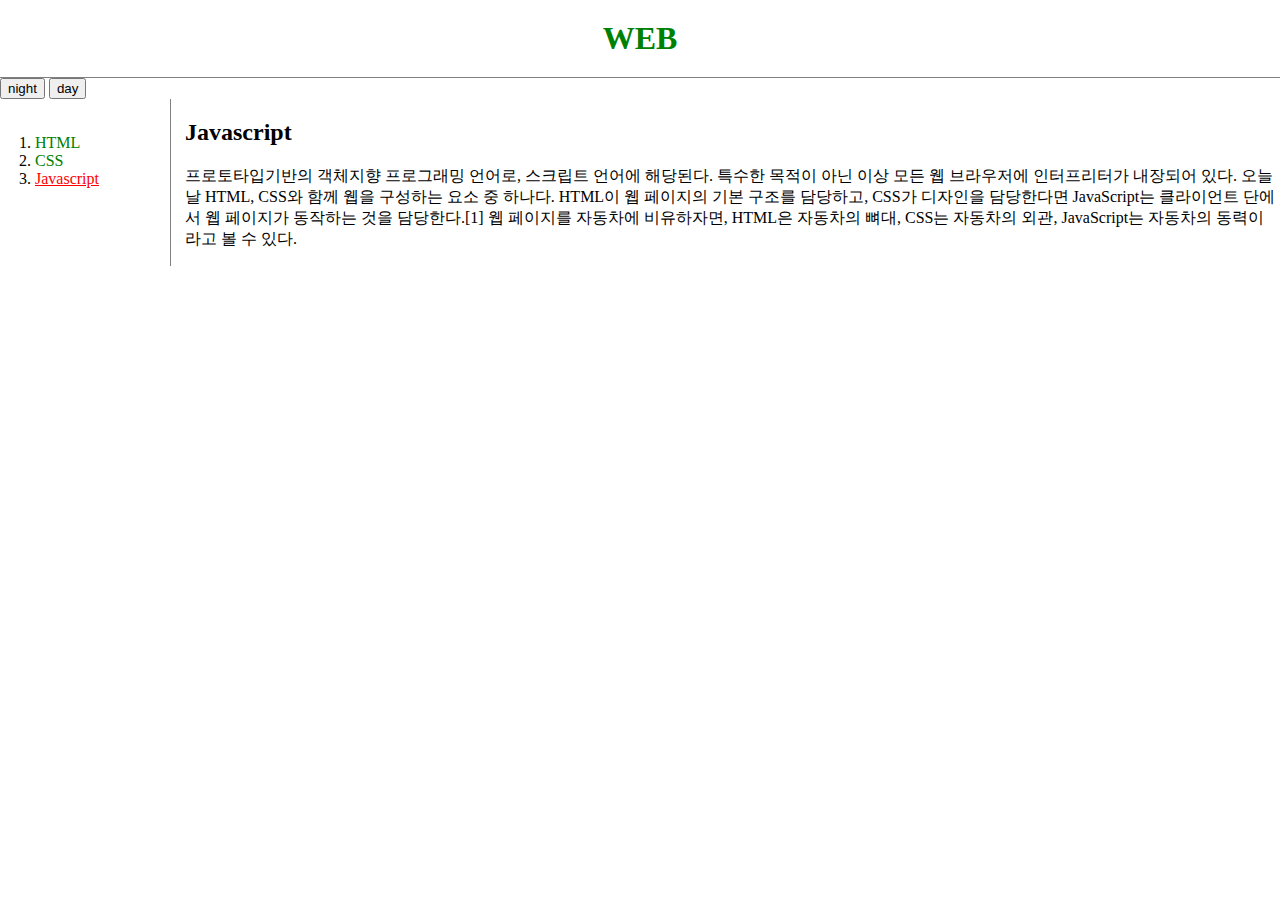
==== 3.html @ b17040bd "따라하는중" ====
<!DOCTYPE html>
<html>
  <head>
    <meta charset="utf-8">
    <title>Javascript</title>
    <link rel="stylesheet" href="style.css">
  </head>

  <body>
    <h1><a href=Index.html>WEB</a></h1>
    <input type="button" value="night" onclick="
    document.querySelector('body').style.backgroundColor='black';
    document.querySelector('body').style.color='white';
    ">
    <input type="button" value="day" onclick="
    document.querySelector('body').style.backgroundColor='white';
    document.querySelector('body').style.color='black';
    ">
    <div id="grid">
      <ol>
        <li><a href="1.html">HTML</a></li>
        <li><a href="2.html">CSS</a></li>
        <li><a href="3.html" class="stay">Javascript</a></li>
      </ol>
      <div id="aticle">
        <h2>Javascript</h2>
        <p>
        프로토타입기반의 객체지향 프로그래밍 언어로, 스크립트 언어에 해당된다.
         특수한 목적이 아닌 이상 모든 웹 브라우저에 인터프리터가 내장되어 있다.
          오늘날 HTML, CSS와 함께 웹을 구성하는 요소 중 하나다. HTML이 웹 페이지의 기본 구조를 담당하고, CSS가 디자인을 담당한다면 JavaScript는 클라이언트 단에서 웹 페이지가 동작하는 것을 담당한다.[1] 웹 페이지를 자동차에 비유하자면, HTML은 자동차의 뼈대, CSS는 자동차의 외관, JavaScript는 자동차의 동력이라고 볼 수 있다.     </p>
      </div>
    </div>
  </body>
</html>
---- style.css ----
#grid{
  display: grid;
  grid-template-columns: 150px 1fr;
}
#aticle{
  padding-left: 35px;
}
.stay{
  color: red;
  text-decoration : underline;
}
body{
  margin:0;
}
h1{
  text-align: center;
  border-bottom:1px solid gray;
  margin:0;
  padding: 20px;
}
a{
  color: green;
  text-decoration: none;
}
ol{
  border-right: 1px solid gray;
  width: 100px;
  margin:0;
  padding:35px;
}
@media(max-width:800px){
  #grid{
    display: block;
    }
    ol{
      border-right: none;
    }
    h1{
      border-bottom: none;
    }
}
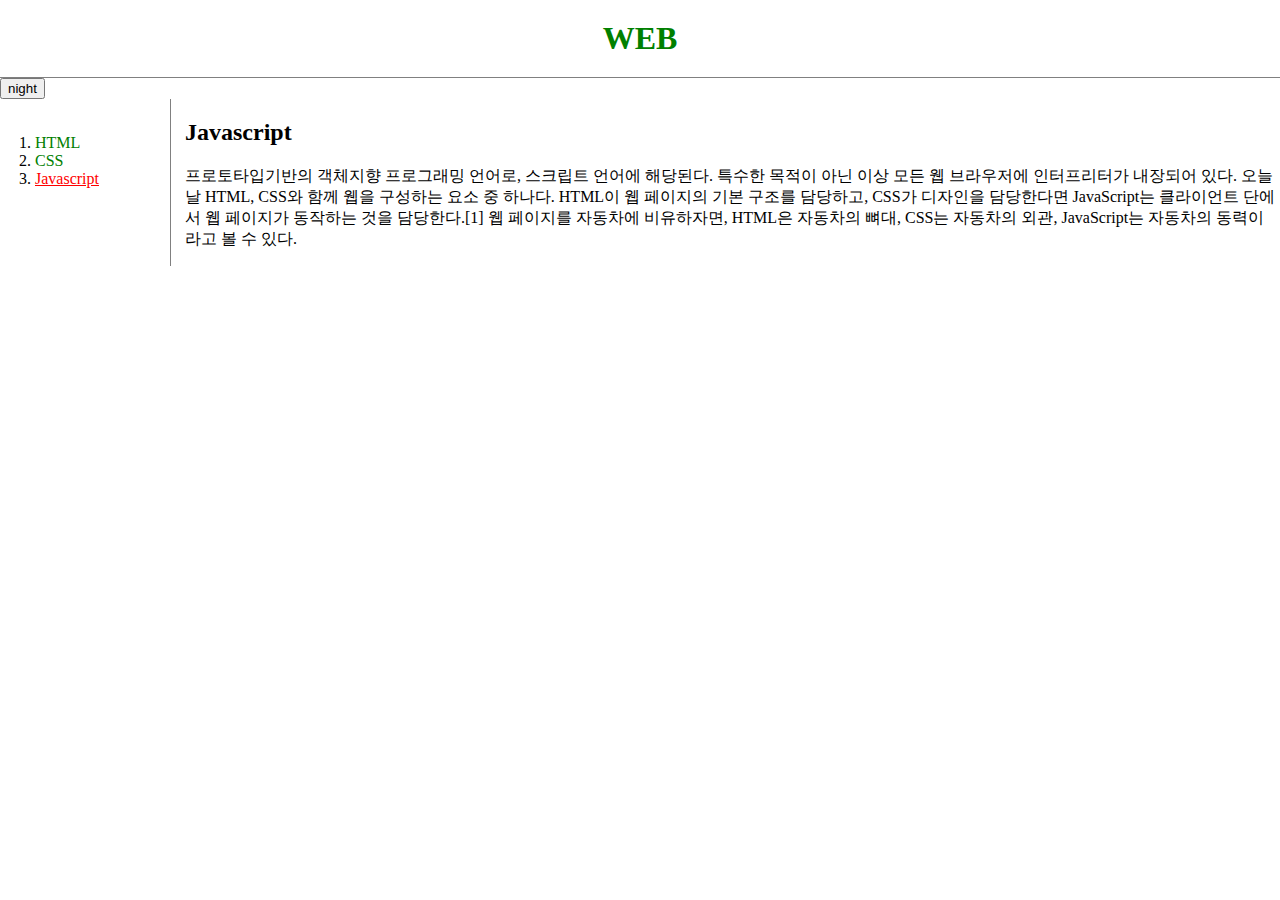
==== commit 63ed29e0: "." ====
--- a/3.html
+++ b/3.html
@@ -8,13 +8,19 @@
 
   <body>
     <h1><a href=Index.html>WEB</a></h1>
-    <input type="button" value="night" onclick="
-    document.querySelector('body').style.backgroundColor='black';
-    document.querySelector('body').style.color='white';
-    ">
-    <input type="button" value="day" onclick="
-    document.querySelector('body').style.backgroundColor='white';
-    document.querySelector('body').style.color='black';
+    <input id="nd" type="button" value="night" onclick="
+      var target = document.querySelector('body');
+      if(this.value === 'night'){
+        target.style.backgroundColor='black';
+        target.style.color='white';
+        this.value = 'day'
+
+      }
+      else{
+        target.style.backgroundColor='white';
+        target.style.color='black';
+        this.value = 'night'
+      }
     ">
     <div id="grid">
       <ol>
